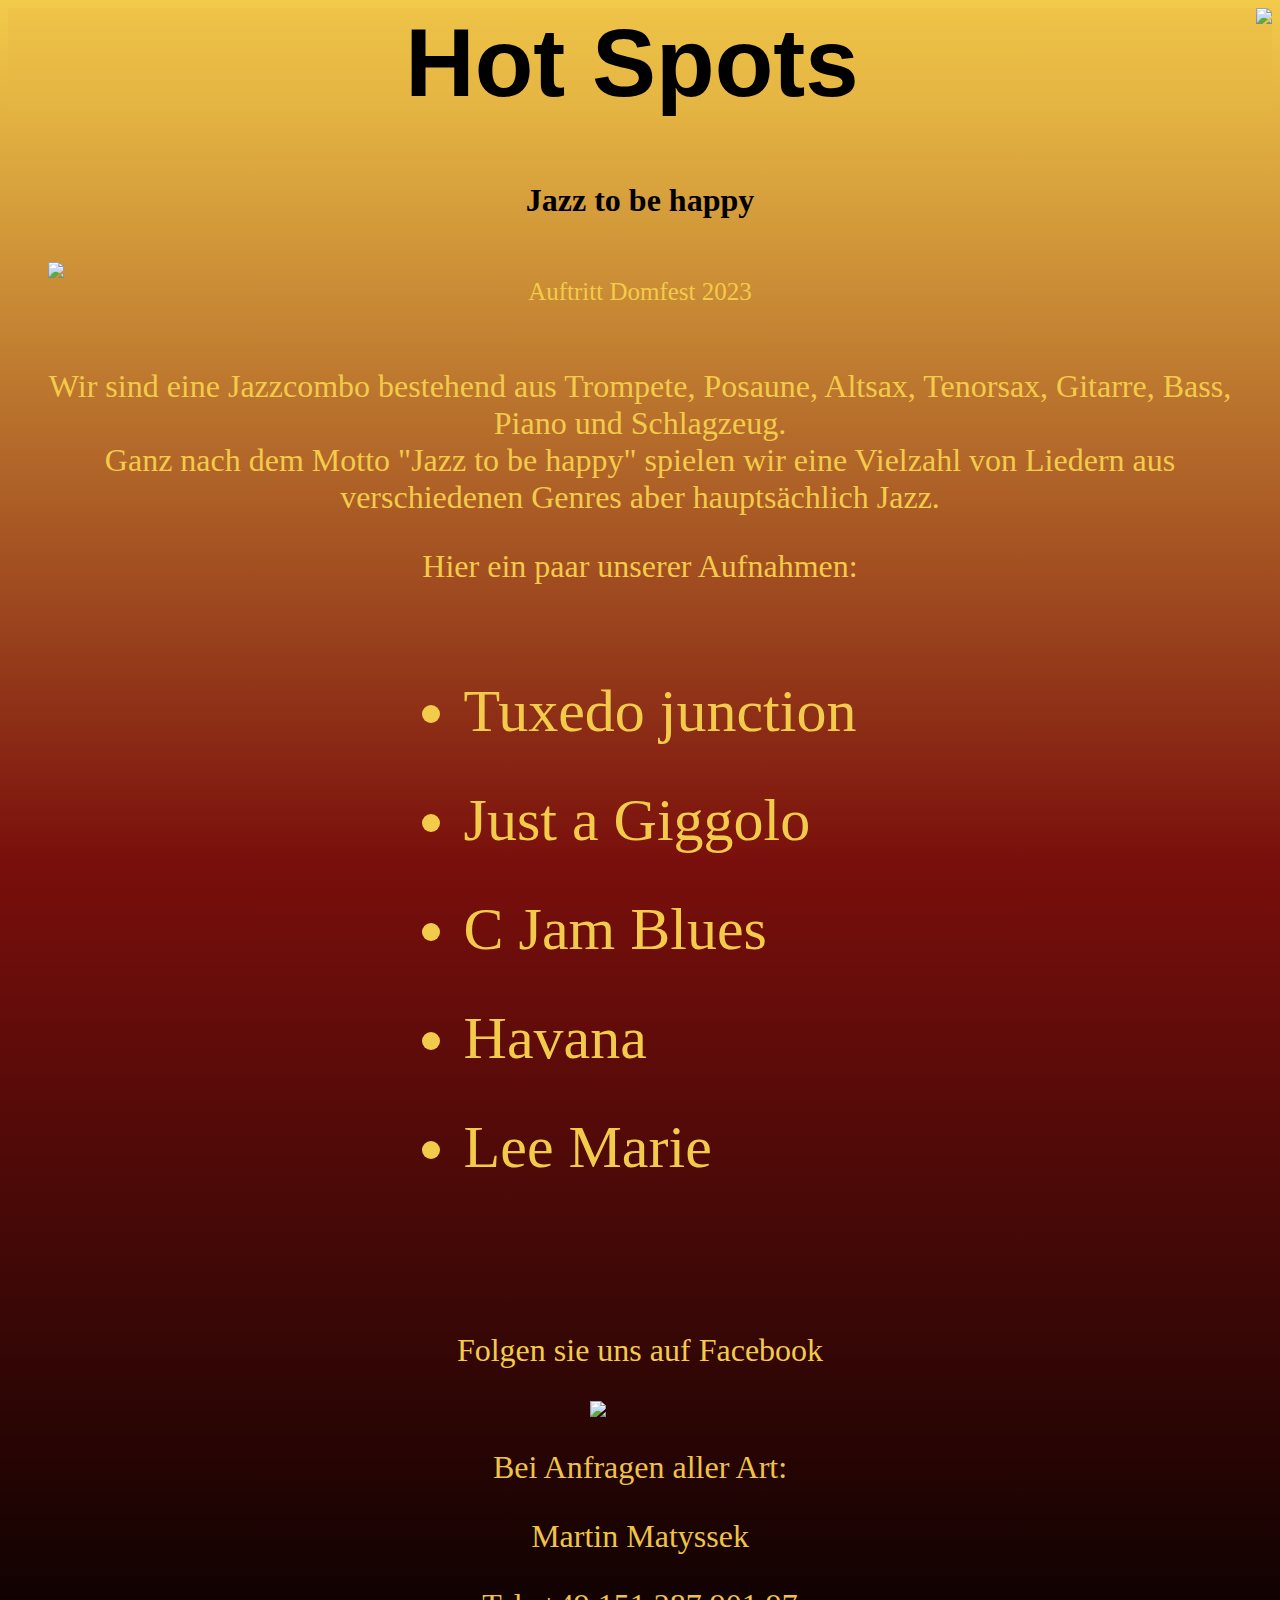
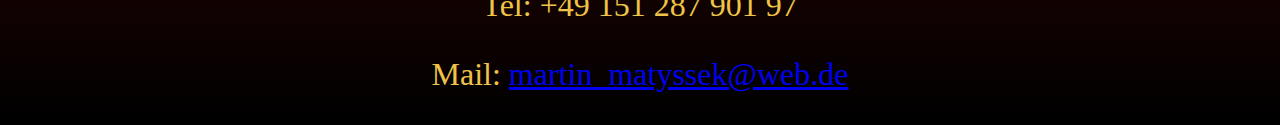
==== Hotspots.html @ 69948ffc "Add files via upload" ====
<DOCTYPE="html">
  <html lang="de">
    <link rel="stylesheet" href="styles.css">
    <meta charset="UTF-8">
    <body>
    <head>
      <title id="title">Hot Spots</title>
      <div class="header">
      <img class="icon" src="https://upload.wikimedia.org/wikipedia/commons/1/12/Yamaha_Trumpet_YTR-8335LA_crop.jpg"/><h1>Hot Spots</h1>
      
      </div>
      <h2>Jazz to be happy</h2>
      <img src="">
    </head>
    <main id="main">
      <div id="img-div">
        <figure class="concert_picture">
            <img class="image" id="image" src="https://bistumlimburg.de/fileadmin/_processed_/3/c/csm_Stadtkirchenfest_2023_-_Fest__3__a915b442a4.jpg">
          <div class="img-caption" id="img-caption">Auftritt Domfest 2023</div>     
        </figure>
        <div class="additional_info">
          <p id="tribute-info">Wir sind eine Jazzcombo bestehend aus Trompete, Posaune, Altsax, Tenorsax, Gitarre, Bass, Piano und Schlagzeug.<br>Ganz nach dem Motto <span id="motto"> "Jazz to be happy"</span>  spielen wir eine Vielzahl von Liedern aus  verschiedenen Genres aber hauptsächlich Jazz.</p>
      <p>Hier ein paar unserer Aufnahmen:</p>
      <div class="list">
      <ul class="lists">
        <li>Tuxedo junction</li>
        <audio controls>
  <source src="tuxedo_junction" type="audio/mp3">
Your browser does not support the audio element.
</audio>
        <li>Just a Giggolo</li>
        <audio controls>
  <source src="just_a_gigolo" type="audio/mp3">
Your browser does not support the audio element.
</audio>
        <li>C Jam Blues</li>
        <audio controls>
  <source src="c_jam_blues" type="audio/mp3">
Your browser does not support the audio element.
</audio>
        <li>Havana</li>
        <audio controls>
  <source src="leev_marie" type="audio/mp3">
Your browser does not support the audio element.
</audio>
        <li>Lee Marie</li>
        <audio controls>
  <source src="havana" type="audio/mp3">
Your browser does not support the audio element.
</audio>
      </ul>
      </div>
      <br>
      <p>Folgen sie uns auf Facebook</p>
      <a id="tribute-link" type="mail" href="euer_link" target="_blank"> </a>
      <img src="https://scontent.ffra2-1.fna.fbcdn.net/v/t39.8562-6/200269427_536014387447446_4317106942036650048_n.png?_nc_cat=111&ccb=1-7&_nc_sid=f537c7&_nc_ohc=Ppx7zUX3UcUAX9CRETZ&_nc_ht=scontent.ffra2-1.fna&oh=00_AfBH7l76fRyBmVZkzUtK1cPfjqIhhBweK4PL21riOmke0g&oe=6576A232" id="tribute-link"> 
      </div>
      </div>
    </main>
    <footer>
    <p>Bei Anfragen aller Art:</p>
    <p>Martin Matyssek</p>
    <p>Tel: +49 151 287 901 97</p>
    <p>Mail: <a href="martinmatyssek@web.de">martin_matyssek@web.de</a>
    </footer>
    </body>
  <html>
---- styles.css ----
html{
  background:linear-gradient(#f3cb4a, #790f0c, black);
  scrollbar-color: red black;
}

.icon{
  max-width: 202;
  float:right;
  display: inline-block;
  margin:0;
  padding:0;
  position: top;

}

}
h1{
  text-align: center;
  font-family: Helvetica;
  font-size: 5rem;
  display: inline-block;
  margin-top:0;
  margin-bottom:0;
  padding:0;
}



h2{
  text-align: center;
  font-family: ArHelvetica;
  font-size: 2rem;
  margin: top: 0;
}



#image, .image_frame{
  max-width: 100%;
  max-height: 50%;
  display: block;
  margin:  auto;
  color: white;
}



.img-caption{
  text-align: center;
  font-size: 25;
  padding: 0 0 30px;
  color: #f3cb4a
}



.header{
  position: sticky;
  width: 100%;
  height: auto;
  top: 0;
  background: linear-gradient(#eec347,#e3b342);
  text-align: center;
  font-family: Helvetica;
  font-size: 3rem;
  padding: 0 0 0 0;
  margin: 0 0 0 0;
  color: #000000;
}



.additional_info{
  color: #f3cb4a;
  padding: 0 30
}



p{
  font-size: 2rem;
  font-family:;
  text-align: center;
}

audio{
  background: red;
  width: auto;
  height: 40px 
}

.lists{
  text-align: left;
  display: inline-block;
  font-size: 60px;
}

.list{
  text-align: center
}

#tribute-link{
  max-width: 100px;
  display: block;
  margin: auto;
}

footer{
  color: #eec347;
}
a:hover {
  color: red;
  background-color: transparent;
  text-decoration: underline;
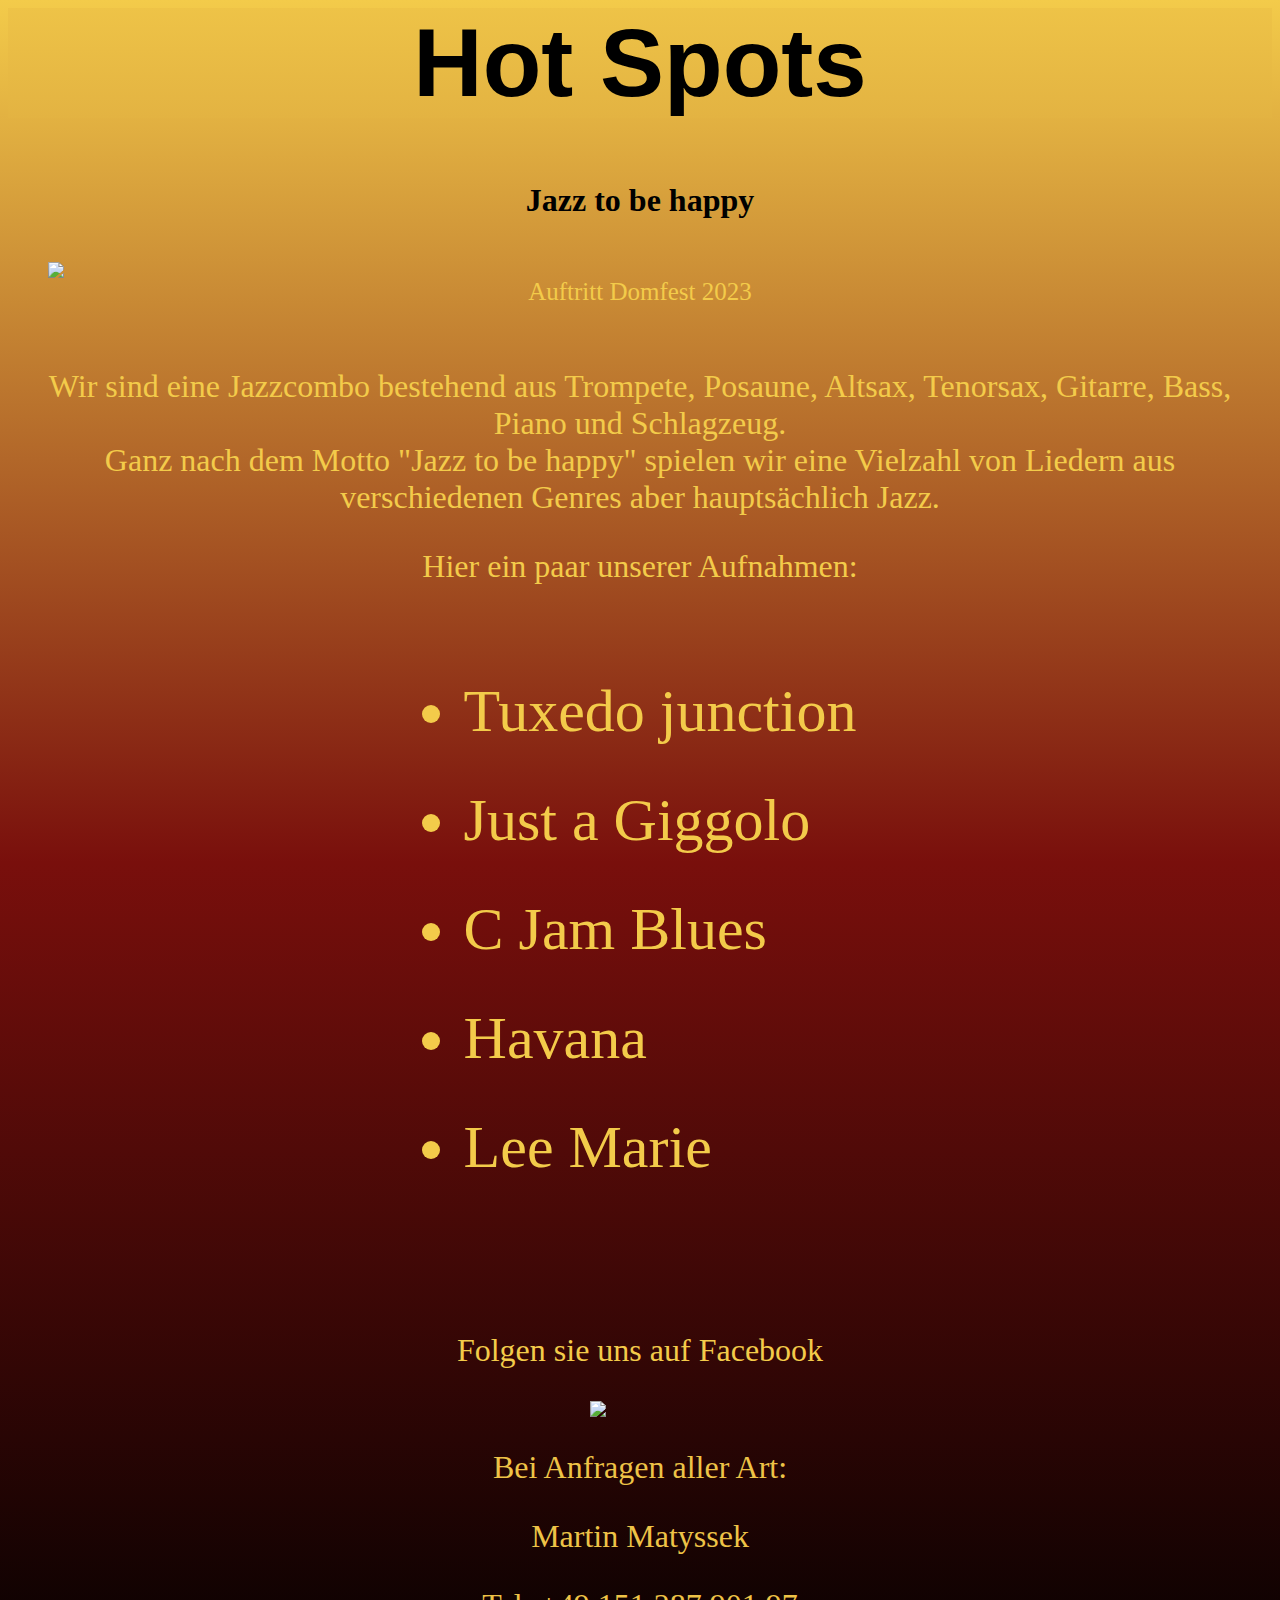
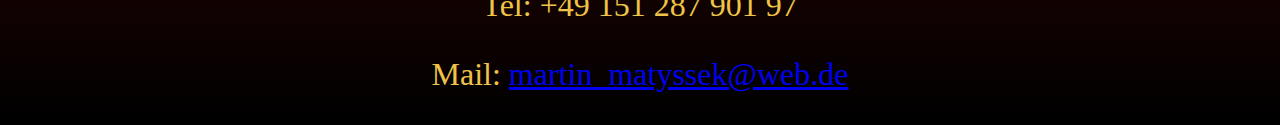
==== commit a05de428: "Update Hotspots.html" ====
--- a/Hotspots.html
+++ b/Hotspots.html
@@ -6,7 +6,7 @@
     <head>
       <title id="title">Hot Spots</title>
       <div class="header">
-      <img class="icon" src="https://upload.wikimedia.org/wikipedia/commons/1/12/Yamaha_Trumpet_YTR-8335LA_crop.jpg"/><h1>Hot Spots</h1>
+      <img class="icon" href="icon.svg"/><h1>Hot Spots</h1>
       
       </div>
       <h2>Jazz to be happy</h2>
@@ -25,27 +25,27 @@
       <ul class="lists">
         <li>Tuxedo junction</li>
         <audio controls>
-  <source src="tuxedo_junction" type="audio/mp3">
+  <source href="tuxedo_junction.mp3" type="audio/mp3">
 Your browser does not support the audio element.
 </audio>
         <li>Just a Giggolo</li>
         <audio controls>
-  <source src="just_a_gigolo" type="audio/mp3">
+  <source href="just_a_gigolo.mp3" type="audio/mp3">
 Your browser does not support the audio element.
 </audio>
         <li>C Jam Blues</li>
         <audio controls>
-  <source src="c_jam_blues" type="audio/mp3">
+  <source href="c_jam_blues.mp3" type="audio/mp3">
 Your browser does not support the audio element.
 </audio>
         <li>Havana</li>
         <audio controls>
-  <source src="leev_marie" type="audio/mp3">
+  <source href="leev_marie.mp3" type="audio/mp3">
 Your browser does not support the audio element.
 </audio>
         <li>Lee Marie</li>
         <audio controls>
-  <source src="havana" type="audio/mp3">
+  <source href="havana.mp3" type="audio/mp3">
 Your browser does not support the audio element.
 </audio>
       </ul>
@@ -64,5 +64,5 @@
     <p>Mail: <a href="martinmatyssek@web.de">martin_matyssek@web.de</a>
     </footer>
     </body>
-  <html>
-
+  <html>
+
--- a/styles.css
+++ b/styles.css
@@ -111,4 +111,5 @@
 a:hover {
   color: red;
   background-color: transparent;
-  text-decoration: underline;+  text-decoration: underline;
+}
